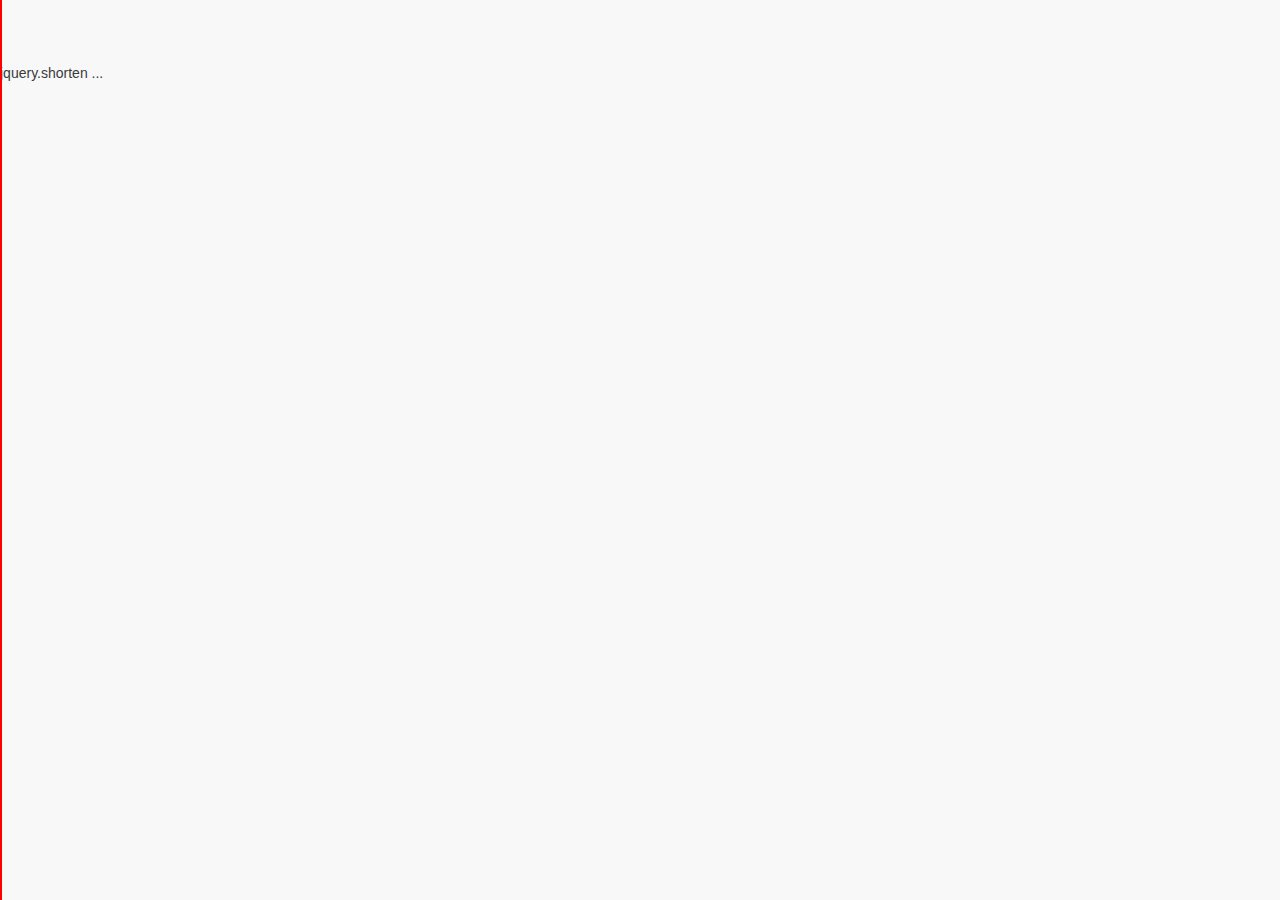
==== index.html @ a996d91f "added to github" ====
<!DOCTYPE html>
<html lang="en">
    <head>
        <meta charset="utf-8">
        <meta http-equiv="X-UA-Compatible" content="IE=edge">
        <meta name="viewport" content="width=device-width, height=device-height, initial-scale=1.0, minimum-scale=1.0, maximum-scale=1.0, user-scalable=no">

        <meta name="description" content="News summarized by agrud.">
        <meta name="author" content="Agrud">
        <link rel="icon" href="favicon.ico">

        <title>Financial News</title>

        <!-- JavaScript -->
        <script type="text/javascript" src="js/jquery-1.12.4.min.js"></script>
        <script type="text/javascript" src="js/jquery.slimscroll.min.js"></script>
        
        
        
        <!-- Stylesheet -->
        <!-- Bootstrap core CSS -->
        <link href="bootstrap/css/bootstrap.min.css" rel="stylesheet" type="text/css" media="all">
        <link rel="stylesheet" href="css/select2.min.css" type="text/css" />
        
        <style type="text/css">
            #window-height{position:fixed; border: solid 1px #f00; top:0; bottom: 0; left: 0; width:1px; z-index: 1;}
        </style>

        <!-- Custom styles for this template -->
        <link href="css/style.css" rel="stylesheet" type="text/css" media="all">
    </head> <!-- /head -->
	
    <body>
        <div id="window-height"></div>
        
        <div id="dummy">jquery.shorten ...</div>
    
	<script src="bootstrap/js/bootstrap.min.js" type="text/javascript"></script>
        <script type="text/javascript" src="js/jquery.shorten.1.0.js"></script>
        <script type="text/javascript" src="js/select2.full.js"></script>
    </body> <!-- /body -->
</html> <!-- /html -->
---- css/style.css ----
body, html {height:100%;}
body{
    font: normal 14px "Roboto", Arial, sans-serif;
    -webkit-font-smoothing: antialiased;
    -webkit-text-size-adjust: none;
    line-height: 1.2em;
    color: #3a3a3a;
    background-color: #f8f8f8;
    /*margin-top: 65px;*/
    padding-top:65px;
    resize:none;
    overflow-x: hidden;
}

#body-container{
    margin: 0;
    border:0;
    padding: 0;
}

.login-cust {
    margin-top: 0;
}

/*
 * Common :: Start
 */
.clear-both{clear: both;}
.f20{font-size:20px;}
.f25{font-size:25px;}
.f28{font-size:28px;}
.f30{font-size:30px;}
/*
 * Common :: End
 */

/*
 * Common Bootstrap components :: Start
 */
.modal {
  text-align: center;
  padding: 0!important;
}

.modal:before {
  content: '';
  display: inline-block;
  height: 100%;
  vertical-align: middle;
  margin-right: -4px;
}

.modal-dialog {
  display: inline-block;
  text-align: left;
  vertical-align: middle;
  width:330px;
}

.modal-header{
    background-color: #f47d21;
    border-top-left-radius: 5px;
    border-top-right-radius: 5px;
}

.modal-title{
    color:#fff;
}

.modal-body{
    height:400px;
}

.modal-footer{
    background-color: #ececec;
    border-bottom-left-radius: 5px;
    border-bottom-right-radius: 5px;
}
/*
 * Common Bootstrap components :: End
 */

/*
 * Collapsible Sidebar :: Start
 */
#collapsible-sidebar-box{
    position: fixed;
    z-index: 2000;
    top:0;
    bottom:0;
    left:-305px;
    width:300px;
    border-right:solid 1px #999999;
    background-color: rgba(255,255,255,0.99);
    
    -webkit-box-shadow: 3px 0px 3px 0px rgba(0,0,0,0.2);
    -moz-box-shadow: 3px 0px 3px 0px rgba(0,0,0,0.2);
    box-shadow: 3px 0px 3px 0px rgba(0,0,0,0.2);
    -webkit-transition: all 0.5s ease;
    -moz-transition: all 0.5s ease;
    -o-transition: all 0.5s ease;
    transition: all 0.5s ease;
    overflow-y: auto;
}

#collapsible-sidebar-box.show-cs{
    left:0;
}

#collapsible-sidebar-box .row{
    margin-right: 0 !important;
    margin-left: 0 !important;
}

.collapsible-sidebar{
    float: left;
    margin-top: 3px;
    margin-right: 0;
    color: #ffe0af;
    cursor: pointer;
}

.collapsible-sidebar:hover{
    color: #fff;
}

#collapsible-sidebar-content{
    margin: 0 auto !important;
    width: 300px !important;
    height: auto;
}

#collapsible-sidebar-content .container:first-child{
    padding-right: 0;
    padding-left: 0;
    margin: 0 auto;
}

.profile-info{
    margin: 0 auto;
    height:100px;
    background-color: #242729; /* 46484b */
}

.profile-info .profile-small-pic{
    display: block;
    float: left;
    margin: 12px 15px;
    width: 76px;
    height:76px;
    border-radius: 38px;
    overflow: hidden;
}

.profile-info .profile-email{
    display: block;
    float: left;
    width: 160px;
    height:100px;
    line-height: 100px;
    font-size: 12px;
    color: #07c8ff;
    text-align: center;
}

a.square-menu{
    display:block;
    width:149px;
    height:90px;
    padding-top:12px;
    text-align: center;
    border:solid 1px #bfbfbf;
    border-top:none;
    border-right:none;
    text-decoration: none;
    cursor: pointer;
}

a.square-menu:hover{
    background-color: #f8f8f8;
}

a.square-menu:first-child, a.square-menu:nth-child(3){
    border-left:none;
}

a.square-menu .glyphicon, a.square-menu .cs-square-menu, a.cs-square-menu .cs-square-menu-details {
    text-decoration: none !important;
}

a.square-menu .glyphicon:hover, a.square-menu .cs-square-menu:hover, a.cs-square-menu .cs-square-menu-details:hover {
    text-decoration: none !important;
}

a.square-menu span{
    display:block;
}

a.square-menu span.glyphicon{
    color:#f47d21;
}

a.square-menu .cs-square-menu{
    margin-top: 6px;
    color: #000;
}

a.square-menu .cs-square-menu-details{
    color: #b3b3b3;
    font-size:12px;
}
/* padding-top:calc(50% - 30px); */

/*
 * Collapsible Sidebar :: End
 */

a.logout-link{
    float: right;
    margin-top: 6px;
    margin-right: 0;
    color: #561214;
    cursor: pointer;
}

a.logout-link:hover{
    color: #820c11;
}

.navbar-default {
    background-color: #f47d21;
    border-color: #cf6000;
}

.navbar-default .navbar-brand {
    color: #777;
}

.navbar-brand {
    float: left;
    margin: 17px 10px 10px 0;
    width:86px;
    height:18px;
    padding-bottom: 0;
    background-image:url('../img/agrud-white.png');
    background-repeat:no-repeat;
}

.select2-container{
    width:280px !important;
}

/*
 * Login Box :: Start
 */
#login-box-outer-container {
	width:100%;
	height:100%;
}
#login-box-container {
	height: 100%;
	text-align: center;
	/*background: #c0c0c0;*/
	margin:0; 
	border:0;
	padding:0; 
	margin-left: -3px;
}
#login-box-container:before {
	content: '';
	display: inline-block;
	width: 0;
	height: 100%; 
	vertical-align: middle;
}
#login-box-wrapper {
	position: relative;
	display: inline-block;
	vertical-align: middle;
	text-align: left;
	/*background-color: #000;*/
	overflow:hidden;
}

.card-container.card {
    max-width: 350px;
    padding: 40px 40px;
    margin-top: 60%;
}
/*
 * Card component
 */
.card {
    background-color: rgba(247, 247, 247, 0.5);
    /* just in case there no content*/
    padding: 20px 25px 30px;
    margin: 0 auto;
    /* margin-top: 50px;
    shadows and rounded borders */
    -moz-border-radius: 2px;
    -webkit-border-radius: 2px;
    border-radius: 2px;
    border:solid 1px rgba(247, 247, 247, 1);
    -moz-box-shadow: 0px 2px 2px rgba(0, 0, 0, 0.3);
    -webkit-box-shadow: 0px 2px 2px rgba(0, 0, 0, 0.3);
    box-shadow: 0px 2px 2px rgba(0, 0, 0, 0.3);
}

.profile-img-card {
    width: 199px;
    height: 55px;
    margin: 0 auto 10px;
    display: block;
    -moz-border-radius: 3px;
    -webkit-border-radius: 3px;
    border-radius: 3px;
}

/*
 * Form styles
 */
.profile-name-card {
    font-size: 16px;
    font-weight: bold;
    text-align: center;
    margin: 10px 0 0;
    min-height: 1em;
}

.reauth-email {
    display: block;
    color: #404040;
    line-height: 2;
    margin-bottom: 10px;
    font-size: 14px;
    text-align: center;
    overflow: hidden;
    text-overflow: ellipsis;
    white-space: nowrap;
    -moz-box-sizing: border-box;
    -webkit-box-sizing: border-box;
    box-sizing: border-box;
}

.form-signin #inputEmail,
.form-signin #inputPassword {
    direction: ltr;
    height: 34px;
    font-size: 16px;
}

.form-signin input[type=email],
.form-signin input[type=password],
.form-signin input[type=text],
.form-signin button {
    width: 100%;
    display: block;
    margin-bottom: 10px;
    z-index: 1;
    position: relative;
    -moz-box-sizing: border-box;
    -webkit-box-sizing: border-box;
    box-sizing: border-box;
}

.form-signin .form-control:focus {
    border-color: rgb(104, 145, 162);
    outline: 0;
    -webkit-box-shadow: inset 0 1px 1px rgba(0,0,0,.075),0 0 8px rgb(104, 145, 162);
    box-shadow: inset 0 1px 1px rgba(0,0,0,.075),0 0 8px rgb(104, 145, 162);
}

.btn.btn-signin {
    /*background-color: #4d90fe; */
    background-color: rgb(0, 54, 93);
    /* background-color: linear-gradient(rgb(104, 145, 162), rgb(12, 97, 33));*/
    padding: 0px;
    font-weight: 700;
    font-size: 14px;
    height: 36px;
    -moz-border-radius: 3px;
    -webkit-border-radius: 3px;
    border-radius: 3px;
    border: none;
    -o-transition: all 0.218s;
    -moz-transition: all 0.218s;
    -webkit-transition: all 0.218s;
    transition: all 0.218s;
}

.btn.btn-signin:hover,
.btn.btn-signin:active,
.btn.btn-signin:focus {
    background-color: rgb(0, 74, 128);
}

.forgot-password {
    color: rgb(104, 145, 162);
}

.forgot-password:hover,
.forgot-password:active,
.forgot-password:focus{
    color: rgb(12, 97, 33);
}
/*
 * Login Box :: End
 */

.news-rendered{
    position:relative;
}

.news-block{
    background-color: #fff;
    border: solid 1px #e7e7e7;
    margin-bottom: 10px;
    padding-top: 10px;
    padding-bottom: 10px;
    border-radius: 2px;
    /* Horizontal Length, Vertical Length, Blur Radius, Spread Radius, Shadow Color */
    -webkit-box-shadow: 0px 1px 1px 0px rgba(204,204,204,1);
    -moz-box-shadow: 0px 1px 1px 0px rgba(204,204,204,1);
    box-shadow: 0px 1px 1px 0px rgba(204,204,204,1);
}

.news-block .news-header{
    position: relative;
    /*height: 160px;
    margin-left: 0;
    margin-right: 0;
    background-repeat: no-repeat;
    background-size: cover;*/
}

.news-block .news-img-wrapper{
    float:left;
    /*background:green;*/
    margin-right: 10px;
    margin-bottom: 10px;
    /*width:100px;*/
    max-height:75px;
    overflow: hidden;
}

.news-block .news-img-wrapper.no-img{
    display:none;
}

.news-block .news-header img{
    width:100px;
}

.news-block .news-title-wrapper{
    overflow:hidden;
    /* background:red;*/
}

.news-block .news-title-wrapper a{
    display:block;
    color:#02adde;
}

.news-block .news-title-wrapper a:hover{
    color:#02adde;
}

.news-block .news-title-wrapper .news-title{
    display:block;
    font: normal 14px "Open Sans", Arial, sans-serif;
    line-height: 1.2em;
    font-weight:bold;
}

.news-block .news-title-wrapper .news-publish-date{
    display:block;
    margin-top:5px;
    font-size:12px;
    font-style: italic;
    color: #999999;
}

.news-block .news-title-wrapper .news-publish-date .title{
    font-weight:bold;
}

.news-block .news-content{
    clear:both;
    margin-top: 10px;
}

.news-block .morelink{
    font-style: italic;
    text-decoration:none;
    font-size:11px;
    color:#ff7a22;
}

.news-block .morelink:hover{
    text-decoration:underline !important;
    color:#ff4e00;
}

.news-block .morelink:focus{
    text-decoration:none;
    color:#ff4e00;
}

.news-block .news-footer{
    margin-top:10px;
    height: 16px;
    border-top: solid 1px #ededed;
    padding-top:5px;
}

.news-block .news-footer .news-footer-wrapper{
}

.news-block .news-footer .news-summarized-by{
    display:inline-block;
    float:left;
    width:100px;
    font-size:10px;
    font-style: italic;
    color: #b3b3b3;
}

.news-block .news-footer .news-source{
    display:block;
    overflow:hidden;
    font-size:10px;
    font-style: italic;
    color: #b3b3b3;
    text-align:right;
    text-overflow: ellipsis;
}

.news-block:first-child .news-header img{
    width:100%;
}

.news-block:first-child .news-img-wrapper{
    float:none;
    /*background:green;*/
    margin-left: 0;
    margin-right: 0;
    margin-bottom: 0;
    /*width:100px;*/
    max-height:none;
    height:160px;
    overflow: hidden;
}

.news-block:first-child .news-img-wrapper a{
    display:block;
    margin:0;
    height:160px;
}

.news-block:first-child .news-header{
    position: relative;
    height:160px;
    margin-left:0;
    margin-right:0;
    background-image:url('../img/icici-bank-ltd.jpg');
    background-repeat:no-repeat;
    background-size:cover;
}

.news-block:first-child .news-title-wrapper{
    overflow:hidden;
    position: absolute;
    left:0;
    right:0;
    bottom:0;
    padding-left: 10px;
    padding-right: 10px;
    padding-bottom: 10px;
    min-height:50px;
    background: -webkit-linear-gradient(180deg, rgba(0,20,44,0), rgba(0,20,44,1)); /* For Safari 5.1 to 6.0 */
    background: -o-linear-gradient(180deg, rgba(0,20,44,0), rgba(0,20,44,1)); /* For Opera 11.1 to 12.0 */
    background: -moz-linear-gradient(180deg, rgba(0,20,44,0), rgba(0,20,44,1)); /* For Firefox 3.6 to 15 */
    background: linear-gradient(180deg, rgba(0,20,44,0), rgba(0,20,44,1)); /* Standard syntax (must be last) */
}

.news-block:first-child .news-title-wrapper a{
    color:#fff;
}

.news-block:first-child .news-title-wrapper a:hover{
    color:#ffdd9c;
}

.news-block:first-child .news-title-wrapper .news-publish-date{
    color: #fff;
}
/*
.news-block:first-child .news-content{
    display:none;
}


.news-block:first-child .news-footer{
    margin-top:0;
    border-top: none;
    padding-top:5px;
}

.news-block:first-child .news-footer .news-summarized-by{
    display:none;
}
*/
.news-search-loading{
    /*clear:both;*/
    position: fixed;
    left:0;
    right:0;
    bottom:0;
    padding-top: 10px;
    padding-bottom: 10px;
    text-align: center;
    background:rgba(255,255,255,0.75);
    border-top: solid 1px #cccccc;
}

.no-more-news{
    /*clear:both;*/
    position: fixed;
    left:0;
    right:0;
    bottom:0;
    padding-top: 10px;
    padding-bottom: 10px;
    text-align: center;
    background:rgba(255,255,255,0.75);
    border-top: solid 1px #cccccc;
}

.no-more-news{
    color:#ff2a00;
}

.news-available-loading{
    /*clear:both;*/
    position: fixed;
    left:50px;
    right:50px;
    top:240px;
    height:40px;
    /*
    padding-top: 10px;
    padding-bottom: 10px;
    */
    text-align: center;
    background:rgba(98,100,101,0.95);
    border: solid 1px #fff;
    border-radius: 20px;
    z-index: 1000;
    cursor: pointer;
    -webkit-box-shadow:0px 0px 30px rgba(255, 255, 255, 1);
    box-shadow:0px 0px 30px rgba(255, 255, 255, 1);
}

.news-available-loading-container{
    position: relative;
    margin: 0 auto;
    height:40px;
    border-radius: 20px;
}

.news-available-msg{
    display:block;
    position: absolute;
    top:0;
    right:0;
    bottom: 0;
    left: 0;
    z-index: 10;
    height:40px;
    line-height: 40px;
    color:#fff;
    font-size:12px;
    border-radius: 20px;
    text-shadow: 0px 1px 2px rgba(0, 0, 0, 1);
    cursor: pointer;
}

.news-loading-img{
    display:block;
    position: absolute;
    top:0;
    right:0;
    bottom: 0;
    left: 0;
    z-index: 20;
    height:40px;
    border-radius: 20px;  
    text-align: center;
}

.news-loading-img img{
    margin:8px 0;
    width: 24px;
    height: 24px;
}
/*
.news-available-loading a{
    display:block;
    margin: 0 auto;
    height:40px;
    line-height: 40px;
    color:#fff;
    border-radius: 20px;
    cursor: pointer;
    text-decoration: none;
}

.news-available-loading a:hover{
    cursor: pointer;
    text-decoration: none;
}
*/
.news-loaded-msg{
    display:block;
    position: absolute;
    top:0;
    right:0;
    bottom: 0;
    left: 0;
    z-index: 30;
    height:40px;
    line-height: 40px;
    color:#fff;
    font-size:12px;
    border-radius: 20px;
    text-shadow: 0px 1px 2px rgba(0, 0, 0, 1);
    cursor: pointer;
    text-decoration: none;
}

.news-loaded-msg:hover{
    color:#fff;
}

@media (min-width: 420px) {
    .navbar-header {
        width:100%;
    }
}
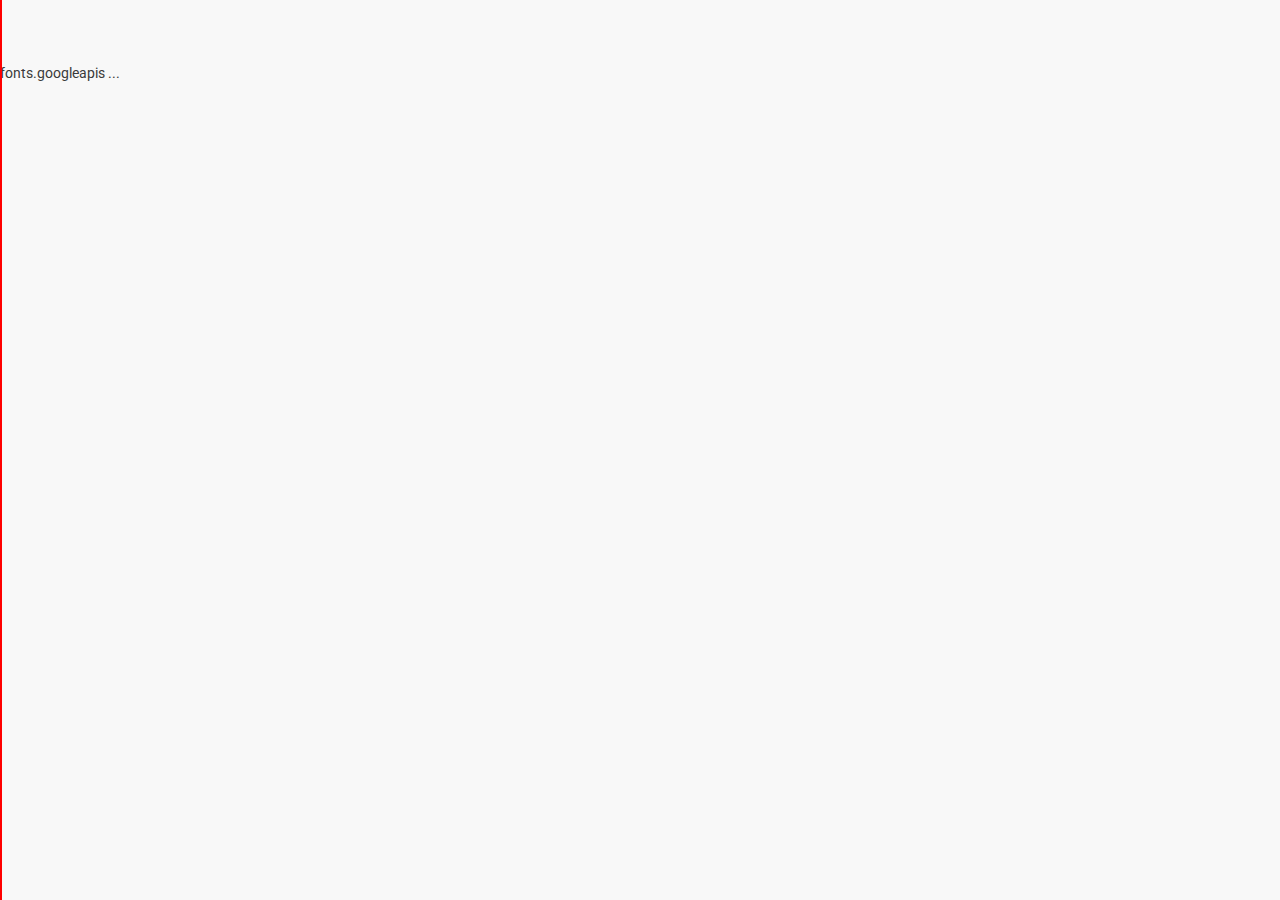
==== commit 496adc21: "added to github" ====
--- a/index.html
+++ b/index.html
@@ -15,12 +15,15 @@
         <script type="text/javascript" src="js/jquery-1.12.4.min.js"></script>
         <script type="text/javascript" src="js/jquery.slimscroll.min.js"></script>
         
-        
+        <link rel="stylesheet" type="text/css" href="https://fonts.googleapis.com/css?family=Roboto:regular,bold|Open+Sans:regular,bold" media="all">
         
         <!-- Stylesheet -->
         <!-- Bootstrap core CSS -->
         <link href="bootstrap/css/bootstrap.min.css" rel="stylesheet" type="text/css" media="all">
         <link rel="stylesheet" href="css/select2.min.css" type="text/css" />
+        
+        <!-- IE10 viewport hack for Surface/desktop Windows 8 bug -->
+        <link href="css/ie10-viewport-bug-workaround.css" rel="stylesheet" type="text/css" media="all">
         
         <style type="text/css">
             #window-height{position:fixed; border: solid 1px #f00; top:0; bottom: 0; left: 0; width:1px; z-index: 1;}
@@ -33,9 +36,11 @@
     <body>
         <div id="window-height"></div>
         
-        <div id="dummy">jquery.shorten ...</div>
+        <div id="dummy">fonts.googleapis ...</div>
     
 	<script src="bootstrap/js/bootstrap.min.js" type="text/javascript"></script>
+        <!-- IE10 viewport hack for Surface/desktop Windows 8 bug -->
+        <script src="js/ie10-viewport-bug-workaround.js" type="text/javascript"></script>
         <script type="text/javascript" src="js/jquery.shorten.1.0.js"></script>
         <script type="text/javascript" src="js/select2.full.js"></script>
     </body> <!-- /body -->
--- a/css/ie10-viewport-bug-workaround.css
+++ b/css/ie10-viewport-bug-workaround.css
@@ -0,0 +1,15 @@
+/*!
+ * IE10 viewport hack for Surface/desktop Windows 8 bug
+ * Copyright 2014-2015 Twitter, Inc.
+ * Licensed under MIT (https://github.com/twbs/bootstrap/blob/master/LICENSE)
+ */
+
+/*
+ * See the Getting Started docs for more information:
+ * http://getbootstrap.com/getting-started/#support-ie10-width
+ */
+@-webkit-viewport { width: device-width; }
+@-moz-viewport    { width: device-width; }
+@-ms-viewport     { width: device-width; }
+@-o-viewport      { width: device-width; }
+@viewport         { width: device-width; }
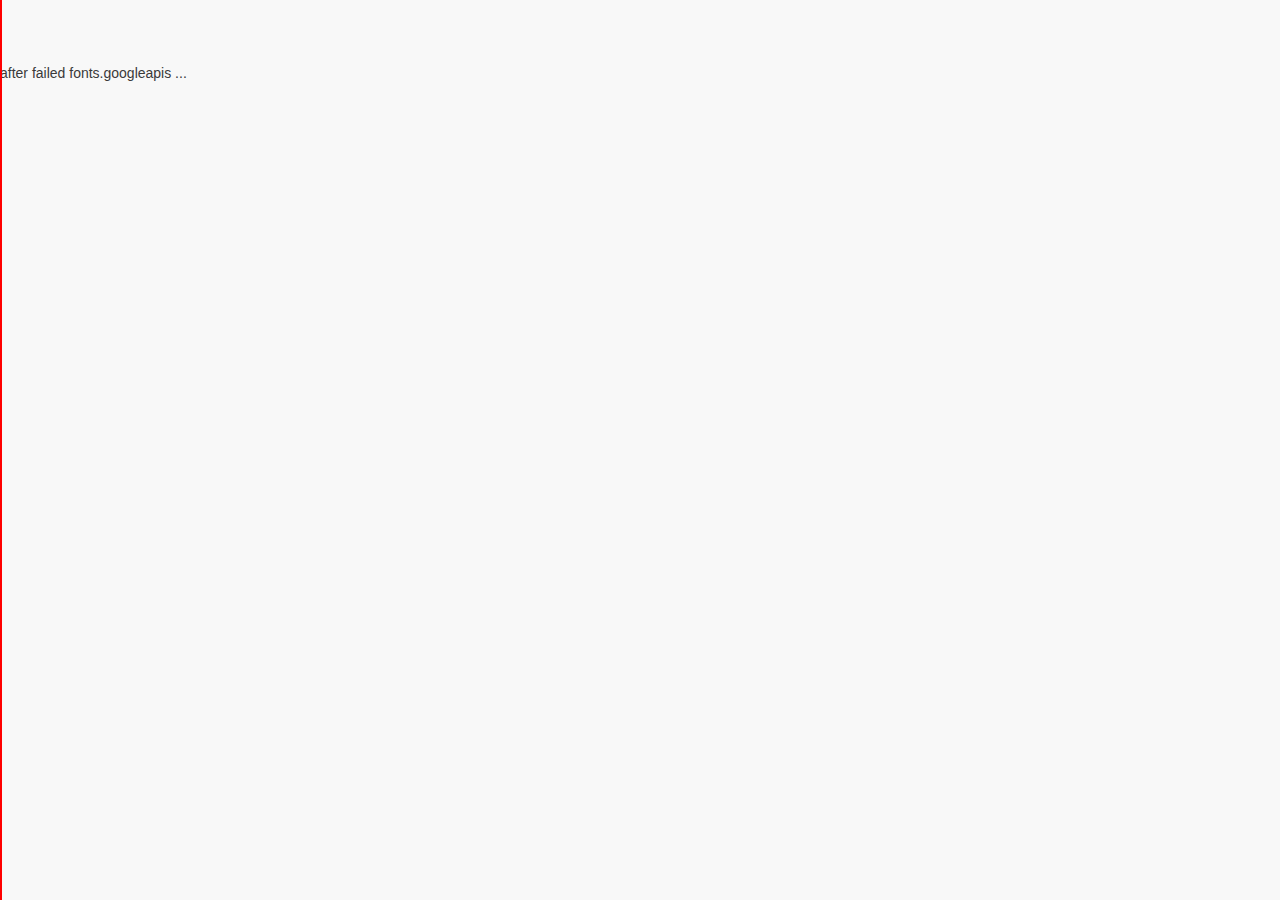
==== commit 848f1196: "added to github" ====
--- a/index.html
+++ b/index.html
@@ -15,7 +15,7 @@
         <script type="text/javascript" src="js/jquery-1.12.4.min.js"></script>
         <script type="text/javascript" src="js/jquery.slimscroll.min.js"></script>
         
-        <link rel="stylesheet" type="text/css" href="https://fonts.googleapis.com/css?family=Roboto:regular,bold|Open+Sans:regular,bold" media="all">
+        
         
         <!-- Stylesheet -->
         <!-- Bootstrap core CSS -->
@@ -36,12 +36,15 @@
     <body>
         <div id="window-height"></div>
         
-        <div id="dummy">fonts.googleapis ...</div>
+        <div id="dummy">after failed fonts.googleapis ...</div>
     
 	<script src="bootstrap/js/bootstrap.min.js" type="text/javascript"></script>
         <!-- IE10 viewport hack for Surface/desktop Windows 8 bug -->
         <script src="js/ie10-viewport-bug-workaround.js" type="text/javascript"></script>
         <script type="text/javascript" src="js/jquery.shorten.1.0.js"></script>
         <script type="text/javascript" src="js/select2.full.js"></script>
+        
+        <script src="js/demo.js" type="text/javascript"></script>
+        
     </body> <!-- /body -->
 </html> <!-- /html -->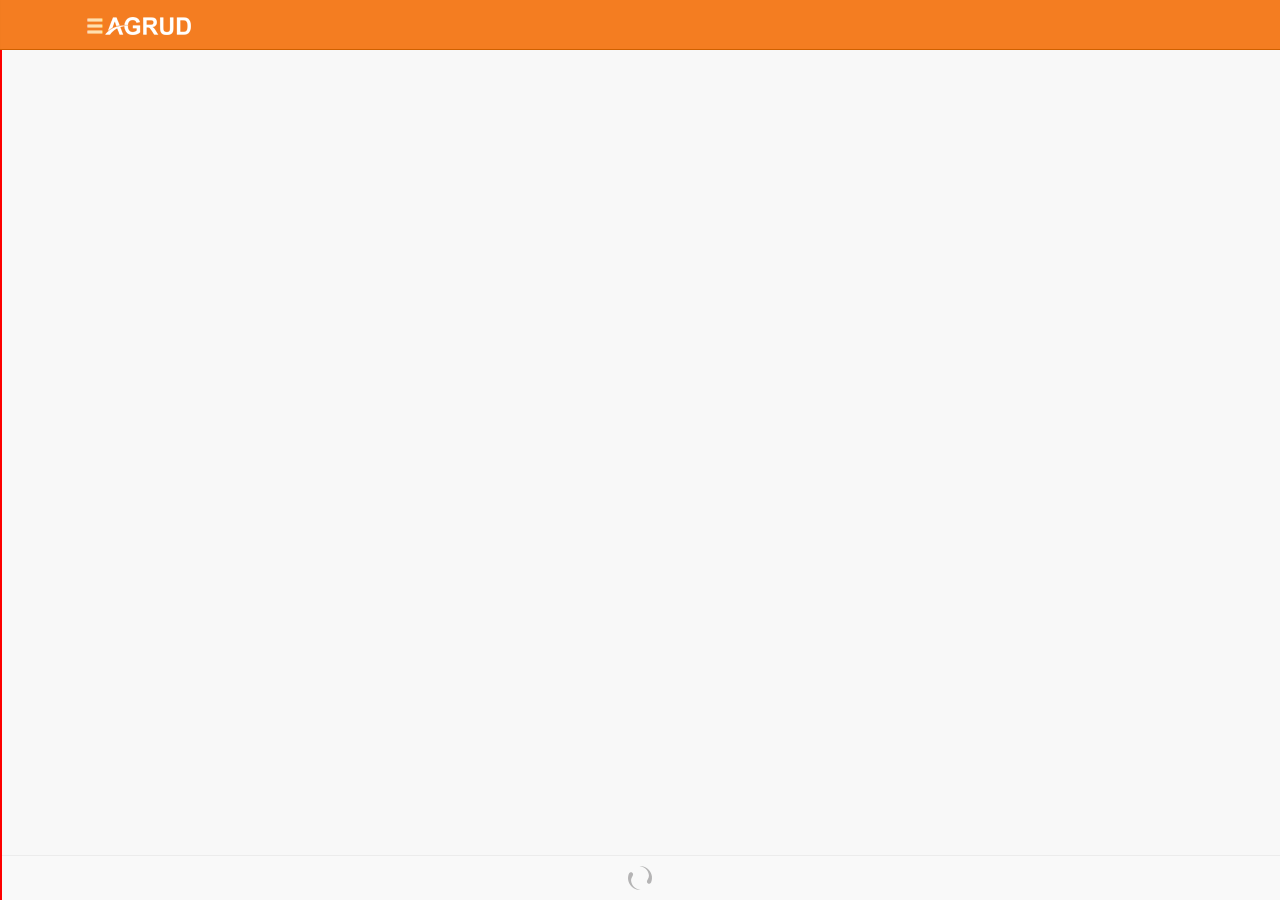
==== commit 8e29ba40: "added to github" ====
--- a/index.html
+++ b/index.html
@@ -36,7 +36,116 @@
     <body>
         <div id="window-height"></div>
         
-        <div id="dummy">after failed fonts.googleapis ...</div>
+        <div id="collapsible-sidebar-box">
+            
+            <div id="collapsible-sidebar-content">
+
+                <div class="container">
+
+                    <div class="row">
+                        <div class="col-xs-12 col-sm-12 col-md-12 col-lg-12 profile-info">
+                            <span class="profile-small-pic"><img src="img/profile-small-pic.png" /></span>
+                            <span class="profile-email">dhara.partha@gmail.com</span>
+                        </div>
+                    </div>
+
+                    <div class="row">
+
+                        <a class="col-xs-6 col-sm-6 col-md-6 col-lg-6 square-menu">
+                            <span class="glyphicon glyphicon-cog f28"></span>
+                            <span class="cs-square-menu">Settings</span>
+                            <span class="cs-square-menu-details">basic configuration</span>
+                        </a>
+                        <a class="col-xs-6 col-sm-6 col-md-6 col-lg-6 square-menu filter-modal" href="#">
+                            <span class="glyphicon glyphicon-search f28"></span>
+                            <span class="cs-square-menu">Filters</span>
+                            <span class="cs-square-menu-details">search filters</span>
+                        </a>
+                        <div class="clear-both"></div>
+                        <a class="col-xs-6 col-sm-6 col-md-6 col-lg-6 square-menu">
+                            <span class="glyphicon glyphicon-link f28"></span>
+                            <span class="cs-square-menu">Consumers</span>
+                            <span class="cs-square-menu-details">menu details</span>
+                        </a>
+                        <a class="col-xs-6 col-sm-6 col-md-6 col-lg-6 square-menu">
+                            <span class="glyphicon glyphicon-tags f28"></span>
+                            <span class="cs-square-menu">Tags</span>
+                            <span class="cs-square-menu-details">menu details</span>
+                        </a>
+
+                    </div>
+
+                </div>
+
+            </div>
+            
+        </div> <!-- /#collapsible-sidebar-box -->
+
+        <div id="body-container">
+        
+            <!-- Fixed navbar -->
+            <nav class="navbar navbar-default navbar-fixed-top">
+                <div class="container">
+                    <div class="navbar-header">
+                        <span class="collapsible-sidebar btn-lg glyphicon glyphicon-menu-hamburger"></span>
+                        <a class="navbar-brand" href="#"></a>
+                    </div>
+                </div>
+            </nav> <!-- /.navbar -->
+
+
+            <div class="container">
+
+                <div class="news-available-loading" id="news-available-loading" style="display:none;">
+                    <div class="news-available-loading-container">
+                    <span class="news-available-msg">Tap to load more available latest news at the top</span>
+                    <span class="news-loading-img" style="display:none;"><img src="img/loader-small.gif"></span>
+                    <span class="news-loaded-msg" style="display:none;">Tap to see latest news</span>
+                    </div>
+                </div> <!-- /#news-available-loading -->
+
+                <div id="myval"></div> <!-- /#myval for testing -->
+
+                <div class="container-fluid news-rendered">
+
+                    <div class="row" id="news-container"></div> <!-- /#news-container -->
+
+                </div> <!-- /.container-fluid -->
+
+                <div class="news-search-loading" id="news-search-loading" style="display:none;">
+                    <img src="img/ajax_loader.gif" alt="wait ...">
+                </div> <!-- /#news-search-loading -->
+                <div class="no-more-news" id="no-more-news" style="display:none;">
+                    <span>No more news!</span>
+                </div> <!-- /#no-more-news -->
+
+            </div> <!-- /.container -->
+        
+        </div> <!-- /#body-container -->
+        
+        <!-- modal for filter -->
+        <div class="modal fade" id="filterModal" role="dialog">
+            <div class="modal-dialog">
+
+                <!-- Modal content-->
+                <div class="modal-content">
+                    <div class="modal-header">
+                        <button type="button" class="close" data-dismiss="modal">&times;</button>
+                        <h4 class="modal-title">News Filters</h4>
+                    </div>
+                    <div class="modal-body">
+                        <select class="news-function-details" multiple="multiple">
+                          <!-- options to be added here -->
+                        </select> 
+                    </div>
+                    <div class="modal-footer">
+                        <!-- <button type="button" class="btn btn-default" data-dismiss="modal">Close</button> -->
+                        <button type="button" class="btn btn-default save-filter">Save Filers</button>
+                    </div>
+                </div>
+
+            </div>
+        </div> <!-- /#filterModal -->
     
 	<script src="bootstrap/js/bootstrap.min.js" type="text/javascript"></script>
         <!-- IE10 viewport hack for Surface/desktop Windows 8 bug -->
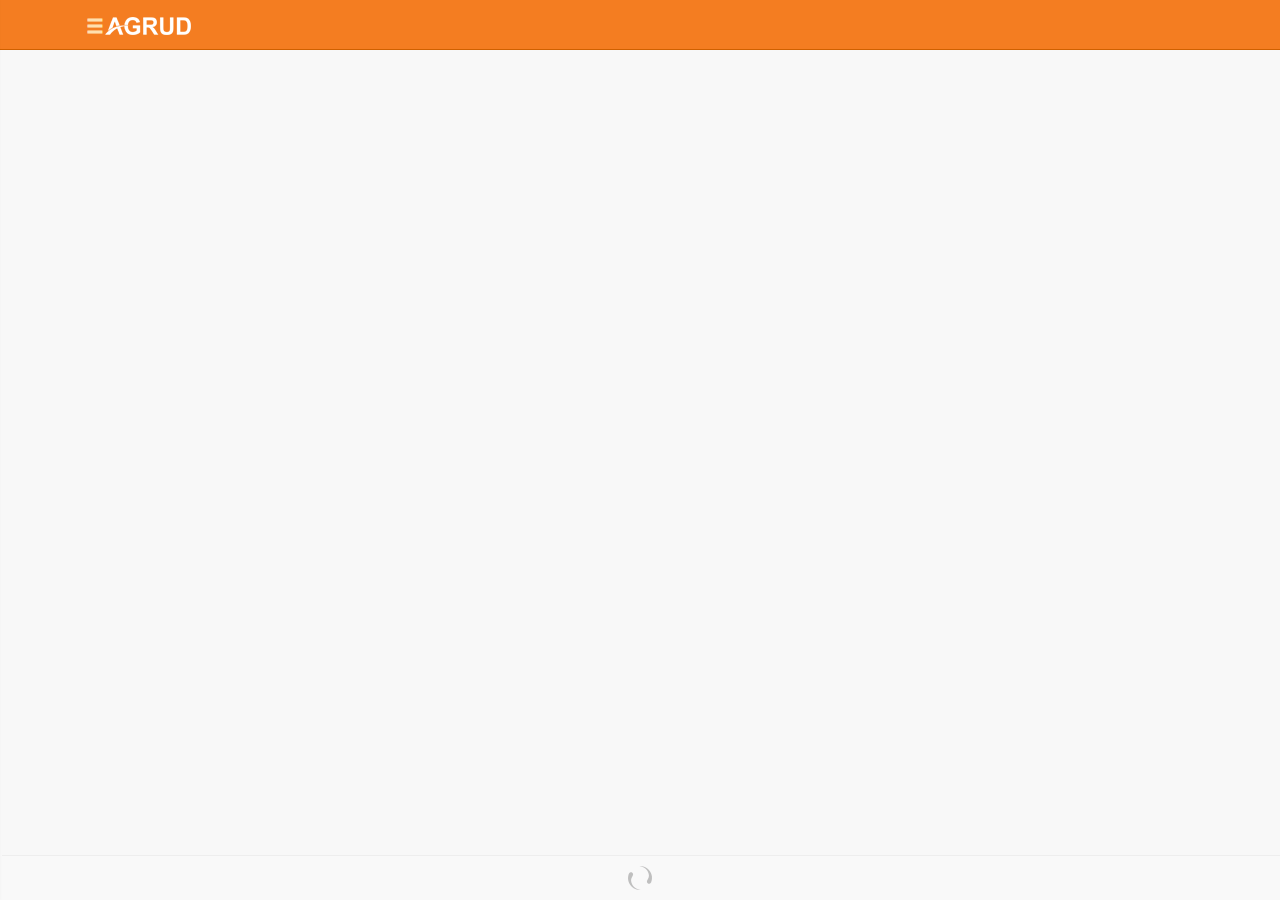
==== commit c6922c79: "added to github" ====
--- a/index.html
+++ b/index.html
@@ -26,7 +26,7 @@
         <link href="css/ie10-viewport-bug-workaround.css" rel="stylesheet" type="text/css" media="all">
         
         <style type="text/css">
-            #window-height{position:fixed; border: solid 1px #f00; top:0; bottom: 0; left: 0; width:1px; z-index: 1;}
+            #window-height{position:fixed; border: solid 1px #f8f8f8; top:0; bottom: 0; left: 0; width:1px; z-index: 1;}
         </style>
 
         <!-- Custom styles for this template -->
